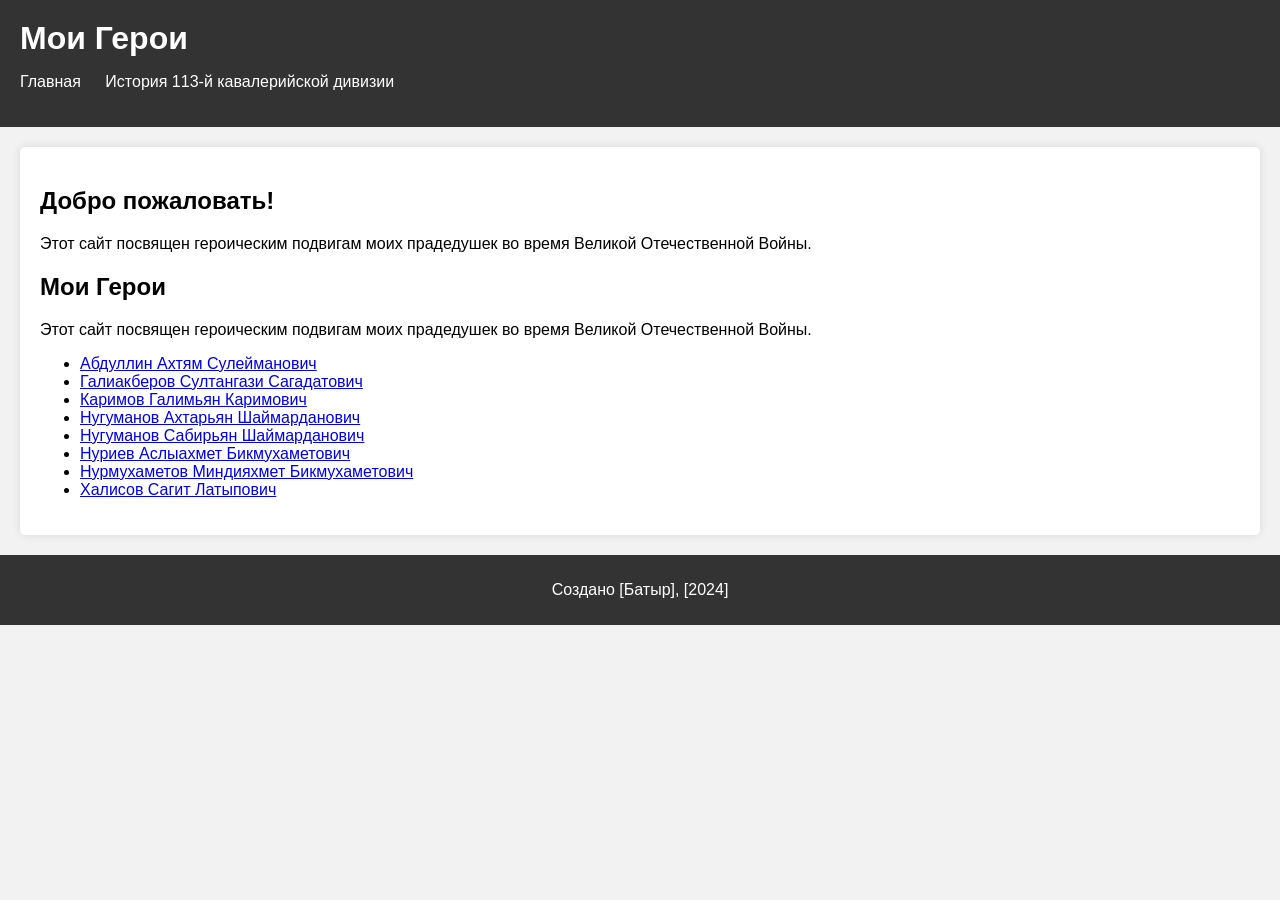
==== index.html @ 7f9b2b4f "Add files via upload" ====
<!DOCTYPE html>
<html lang="ru">
<head>
    <meta charset="UTF-8">
    <meta name="viewport" content="width=device-width, initial-scale=1.0">
    <title>Мои Герои - Главная</title>
    <link rel="stylesheet" href="styles.css">
</head>
<body>
    <header>
        <h1>Мои Герои</h1>
        <nav>
            <ul>
                <li><a href="index.html">Главная</a></li>
                <li><a href="history113.html">История 113-й кавалерийской дивизии</a></li>
            </ul>
        </nav>
    </header>
    <main>
        <section class="intro">
            <h2>Добро пожаловать!</h2>
            <p>Этот сайт посвящен героическим подвигам моих прадедушек во время Великой Отечественной Войны.</p>
            <h2>Мои Герои</h2>
            <p>Этот сайт посвящен героическим подвигам моих прадедушек во время Великой Отечественной Войны.</p>
            <ul>
                <li><a href="soldier6.html">Абдуллин Ахтям Сулейманович</a></li>
                <li><a href="soldier2.html">Галиакберов Султангази Сагадатович</a></li>
                <li><a href="soldier3.html">Каримов Галимьян Каримович</a></li>
                <li><a href="soldier4.html">Нугуманов Ахтарьян Шаймарданович</a></li>
                <li><a href="soldier5.html">Нугуманов Сабирьян Шаймарданович</a></li>
                <li><a href="soldier1.html">Нуриев Аслыахмет Бикмухаметович</a></li>
                <li><a href="soldier7.html">Нурмухаметов Миндияхмет Бикмухаметович</a></li>
                <li><a href="soldier8.html">Халисов Сагит Латыпович</a></li>
            </ul>
        </section>
        <!-- Здесь может быть дополнительный контент, если нужно -->
    </main>
    <footer>
        <p>Создано [Батыр], [2024]</p>
    </footer>
</body>
</html>
---- styles.css ----
body {
    font-family: Arial, sans-serif;
    background-color: #f2f2f2;
    margin: 0;
    padding: 0;
}

header {
    background-color: #333;
    color: #fff;
    padding: 20px;
}

header h1 {
    margin: 0;
    font-size: 2em;
}

nav ul {
    list-style-type: none;
    padding: 0;
}

nav ul li {
    display: inline;
    margin-right: 20px;
}

nav ul li a {
    color: #fff;
    text-decoration: none;
}

main {
    padding: 20px;
}

.intro {
    background-color: #fff;
    padding: 20px;
    border-radius: 5px;
    box-shadow: 0 0 10px rgba(0, 0, 0, 0.1);
}

.profile-picture img {
    width: 300px;
    height: 500px;
    object-fit: cover;
    border-radius: 5px;
    float: right;
}

.profile-picture-division img {
    width: 800px;
    height: 500px;
    object-fit: cover;
    border-radius: 5px;
    float: right;
}

.photo-gallery img {
    width: 200px;
    height: 200px;
    object-fit: cover;
    border-radius: 5px;
}

.medal-gallery img {
    width: 100px;
    height: 200px;
    object-fit: cover;
    border-radius: 5px;
}

footer {
    position: relative;
    width: 100%;
    background-color: #333;
    color: white;
    text-align: center;
    padding: 10px 0;
}

.soldier-info {
    margin-right: 350px;
    margin-left: 0px;
}

.division-info {
    margin-right: 350px;
    margin-left: 50px;
}

.achievements {
    margin-right: 350px;
    margin-left: 0px;
}

.historical-context {
    text-indent: 1.25cm;
    text-align: justify;
    line-height: 1.5;
}

/* Добавленные стили для рамки с фото и личными данными */
.soldier-profile {
    display: flex;
}

.division-profile {
    display: flex;
}

.profile-picture {
    flex: 0 0 auto;
    margin-right: 20px;
}

.soldier-info {
    flex: 1 1 auto;
}

.photos,
.documents,
.photos_download {
    margin-top: 20px;
}

.photos,
.documents,
.photos_download {
    clear: both;
}

.photos ul,
.documents ul,
.photos_download ul {
    list-style: none;
    padding: 0;
}

.photos ul li,
.documents ul li,
.photos_download ul li {
    margin-bottom: 10px;
}

.photos ul li a,
.documents ul li a,
.photos_download ul li a {
    text-decoration: none;
    color: #333;
    display: inline-block;
    padding: 5px 10px;
    background-color: #f2f2f2;
    border-radius: 5px;
}

.photos ul li a:hover,
.documents ul li a:hover,
.photos_download ul li a:hover {
    background-color: #ddd;
}

/* Общие стили для всех секций */
.biography,
.warpath,
.achievements,
.photos,
.documents,
.photos_download {
    margin-top: 20px;
    background-color: #fff;
    padding: 20px;
    border-radius: 5px;
    box-shadow: 0 0 10px rgba(0, 0, 0, 0.1);
    margin-bottom: 20px; /* Добавлен отступ снизу для разделения секций */
}

.biography h2,
.warpath h2,
.achievements h2,
.photos h2,
.documents h2,
.photos_download h2 {
    font-size: 1.5em;
    color: #333;
    border-bottom: 2px solid #ccc;
    padding-bottom: 10px;
}

.biography p,
.warpath p,
.achievements p,
.photos p,
.documents p,
.photos_download p {
    font-size: 1em;
    line-height: 1.6;
    color: #555;
    margin-bottom: 15px;
}

.biography p:first-child,
.warpath p:first-child,
.achievements p:first-child,
.photos p:first-child,
.documents p:first-child,
.photos_download p:first-child {
    margin-top: 0;
}

.biography a,
.warpath a,
.achievements a,
.photos a,
.documents a,
.photos_download a {
    color: #007bff;
    text-decoration: none;
}

.biography a:hover,
.warpath a:hover,
.achievements a:hover,
.photos a:hover,
.documents a:hover,
.photos_download a:hover {
    text-decoration: underline;
}

.quote {
    background-color: #f9f9f9;
    border-left: 6px solid #ccc;
    margin: 20px 0;
    padding: 10px 20px;
}

.quote-signature {
    text-align: right;
}

.quote-text {
    font-style: italic;
    margin-bottom: 10px;
}

.quote-author {
    font-weight: bold;
    margin: 0;
}

.quote-date {
    font-style: italic;
    color: #888;
    margin: 0;
}
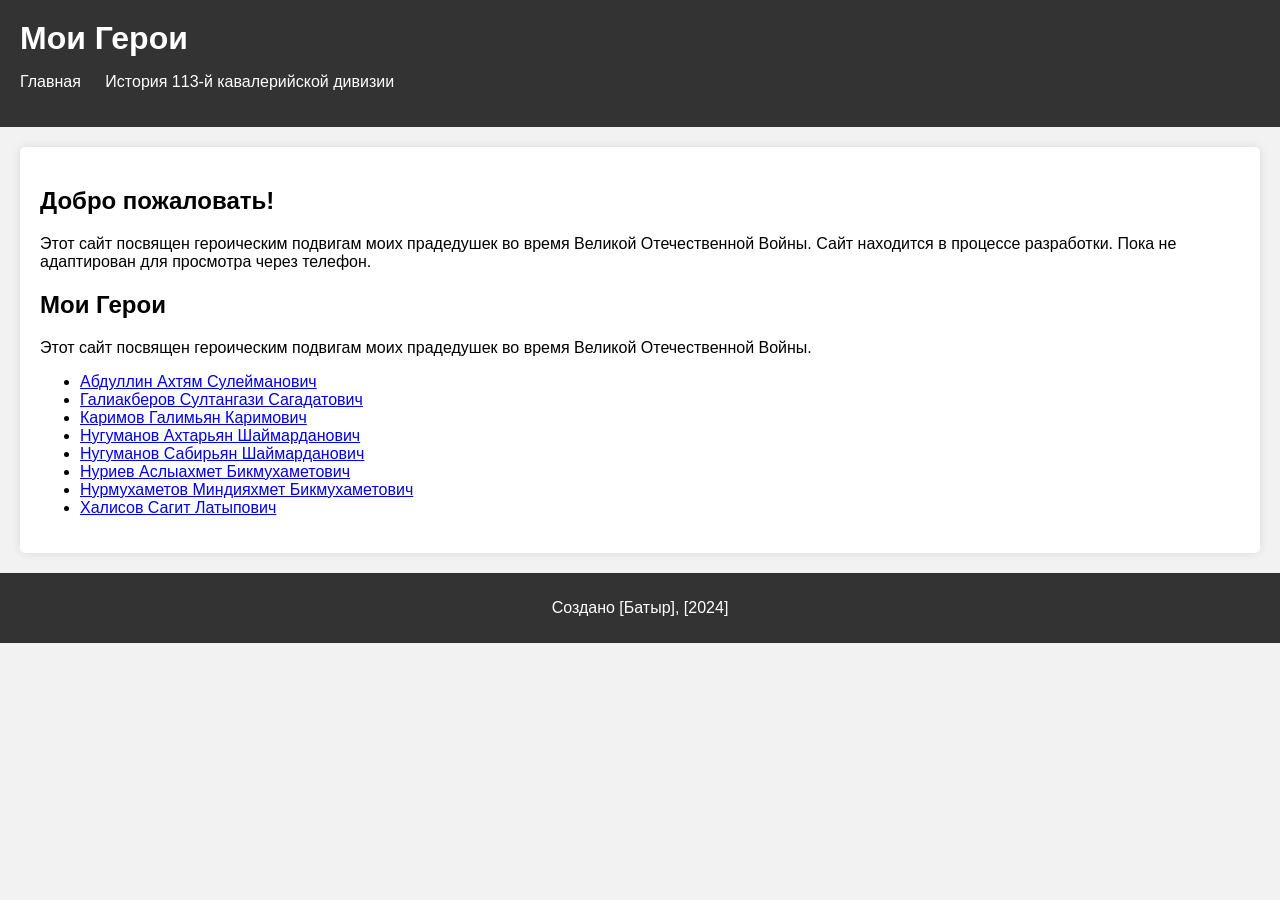
==== commit 23e03d56: "Update index.html" ====
--- a/index.html
+++ b/index.html
@@ -19,19 +19,19 @@
     <main>
         <section class="intro">
             <h2>Добро пожаловать!</h2>
-            <p>Этот сайт посвящен героическим подвигам моих прадедушек во время Великой Отечественной Войны.</p>
-            <h2>Мои Герои</h2>
-            <p>Этот сайт посвящен героическим подвигам моих прадедушек во время Великой Отечественной Войны.</p>
-            <ul>
-                <li><a href="soldier6.html">Абдуллин Ахтям Сулейманович</a></li>
-                <li><a href="soldier2.html">Галиакберов Султангази Сагадатович</a></li>
-                <li><a href="soldier3.html">Каримов Галимьян Каримович</a></li>
-                <li><a href="soldier4.html">Нугуманов Ахтарьян Шаймарданович</a></li>
-                <li><a href="soldier5.html">Нугуманов Сабирьян Шаймарданович</a></li>
-                <li><a href="soldier1.html">Нуриев Аслыахмет Бикмухаметович</a></li>
-                <li><a href="soldier7.html">Нурмухаметов Миндияхмет Бикмухаметович</a></li>
-                <li><a href="soldier8.html">Халисов Сагит Латыпович</a></li>
-            </ul>
+            <p>Этот сайт посвящен героическим подвигам моих прадедушек во время Великой Отечественной Войны. Сайт находится в процессе разработки. Пока не адаптирован для просмотра через телефон.</p>
+            <h2>Мои Герои</h2>
+            <p>Этот сайт посвящен героическим подвигам моих прадедушек во время Великой Отечественной Войны.</p>
+            <ul>
+                <li><a href="soldier6.html">Абдуллин Ахтям Сулейманович</a></li>
+                <li><a href="soldier2.html">Галиакберов Султангази Сагадатович</a></li>
+                <li><a href="soldier3.html">Каримов Галимьян Каримович</a></li>
+                <li><a href="soldier4.html">Нугуманов Ахтарьян Шаймарданович</a></li>
+                <li><a href="soldier5.html">Нугуманов Сабирьян Шаймарданович</a></li>
+                <li><a href="soldier1.html">Нуриев Аслыахмет Бикмухаметович</a></li>
+                <li><a href="soldier7.html">Нурмухаметов Миндияхмет Бикмухаметович</a></li>
+                <li><a href="soldier8.html">Халисов Сагит Латыпович</a></li>
+            </ul>
         </section>
         <!-- Здесь может быть дополнительный контент, если нужно -->
     </main>
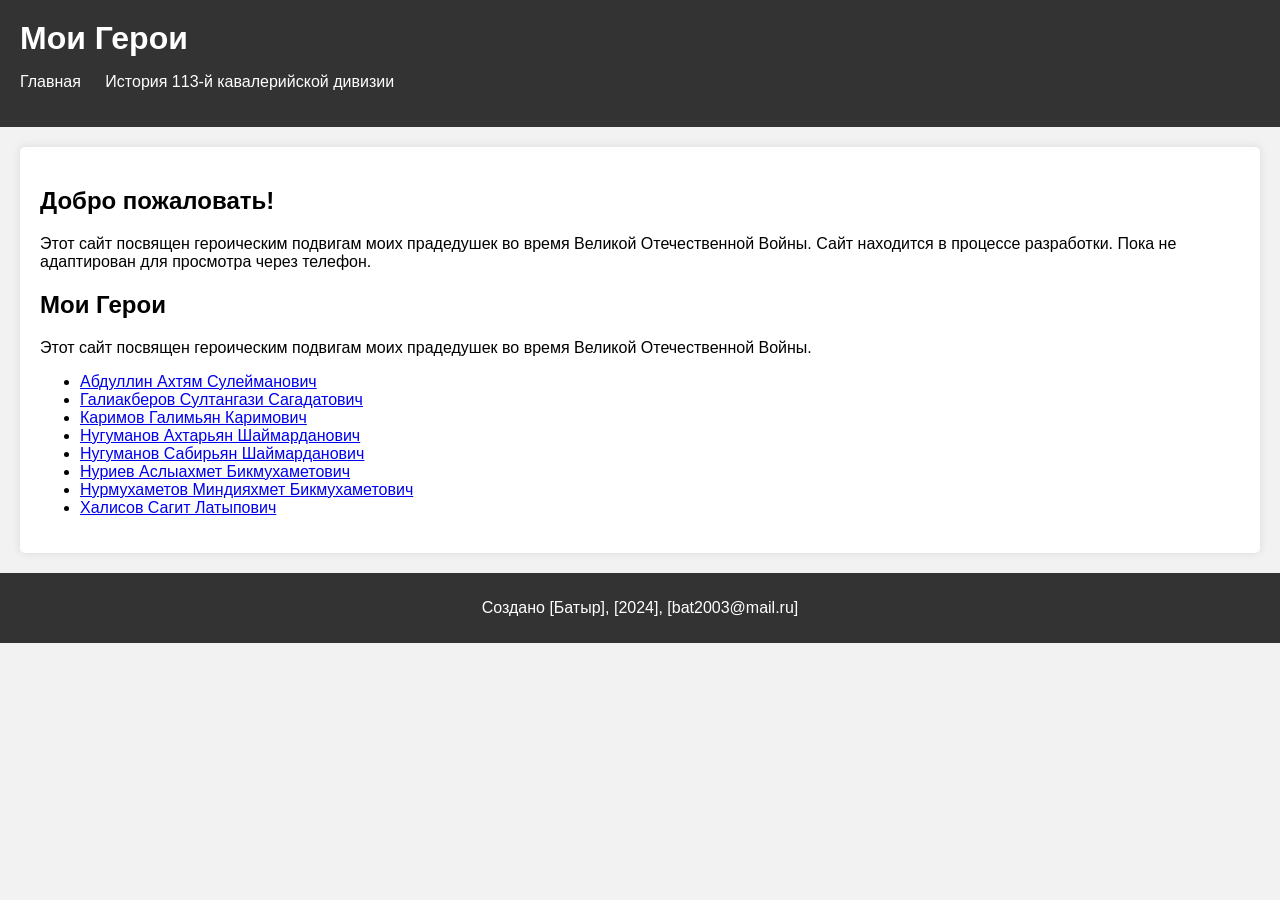
==== commit 3bf8f8e4: "Update index.html" ====
--- a/index.html
+++ b/index.html
@@ -36,7 +36,7 @@
         <!-- Здесь может быть дополнительный контент, если нужно -->
     </main>
     <footer>
-        <p>Создано [Батыр], [2024]</p>
+        <p>Создано [Батыр], [2024], [bat2003@mail.ru]</p>
     </footer>
 </body>
 </html>
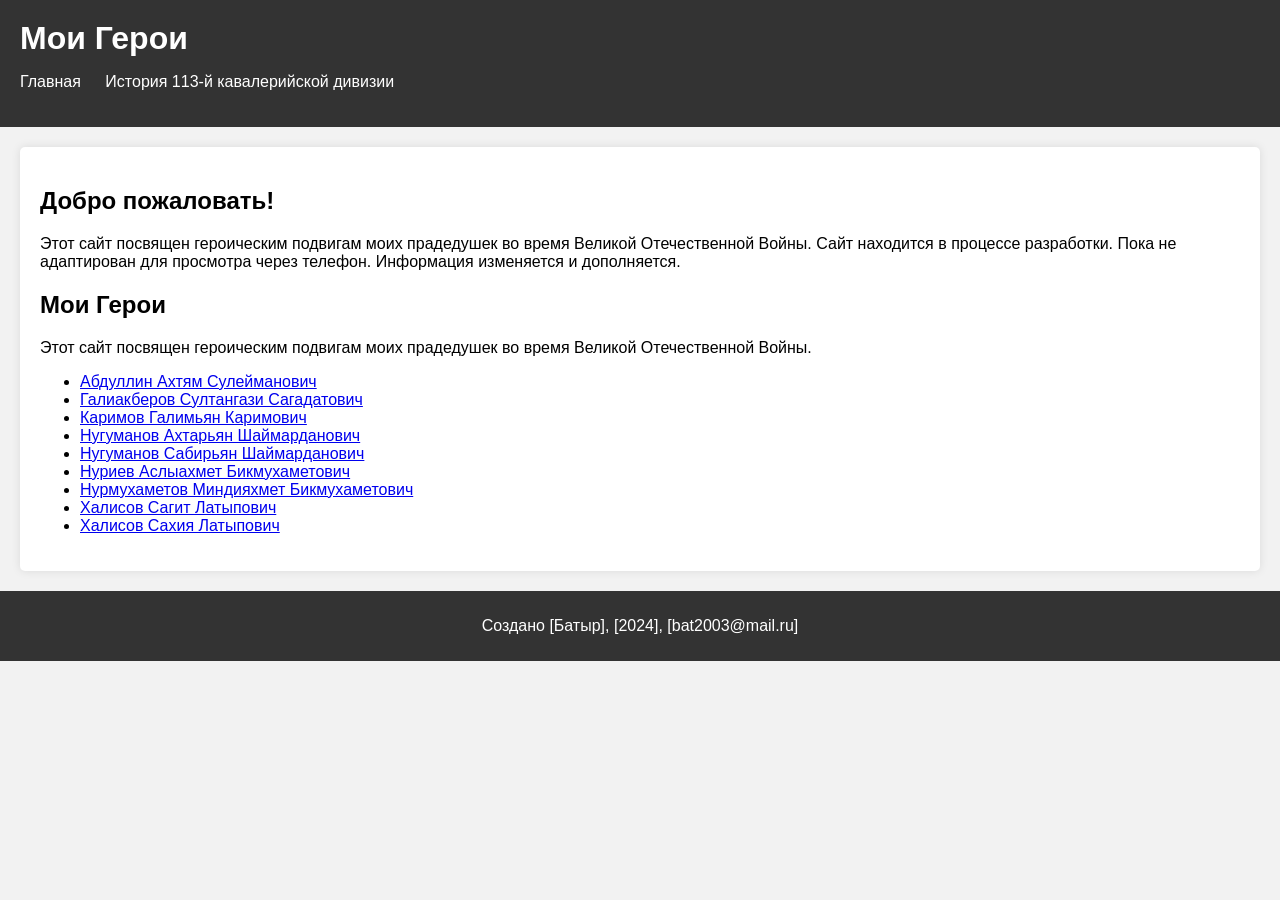
==== commit ba246070: "Исправлена и добавлена информация о женах, также добавлен Халисов Сахия Латыпович. - Исправлено имя " ====
--- a/index.html
+++ b/index.html
@@ -19,7 +19,7 @@
     <main>
         <section class="intro">
             <h2>Добро пожаловать!</h2>
-            <p>Этот сайт посвящен героическим подвигам моих прадедушек во время Великой Отечественной Войны. Сайт находится в процессе разработки. Пока не адаптирован для просмотра через телефон.</p>
+            <p>Этот сайт посвящен героическим подвигам моих прадедушек во время Великой Отечественной Войны. Сайт находится в процессе разработки. Пока не адаптирован для просмотра через телефон. Информация изменяется и дополняется.</p>
             <h2>Мои Герои</h2>
             <p>Этот сайт посвящен героическим подвигам моих прадедушек во время Великой Отечественной Войны.</p>
             <ul>
@@ -30,7 +30,8 @@
                 <li><a href="soldier5.html">Нугуманов Сабирьян Шаймарданович</a></li>
                 <li><a href="soldier1.html">Нуриев Аслыахмет Бикмухаметович</a></li>
                 <li><a href="soldier7.html">Нурмухаметов Миндияхмет Бикмухаметович</a></li>
-                <li><a href="soldier8.html">Халисов Сагит Латыпович</a></li>
+                <li><a href="soldier8.html">Халисов Сагит Латыпович</a></li>
+                <li><a href="soldier9.html">Халисов Сахия Латыпович</a></li>
             </ul>
         </section>
         <!-- Здесь может быть дополнительный контент, если нужно -->
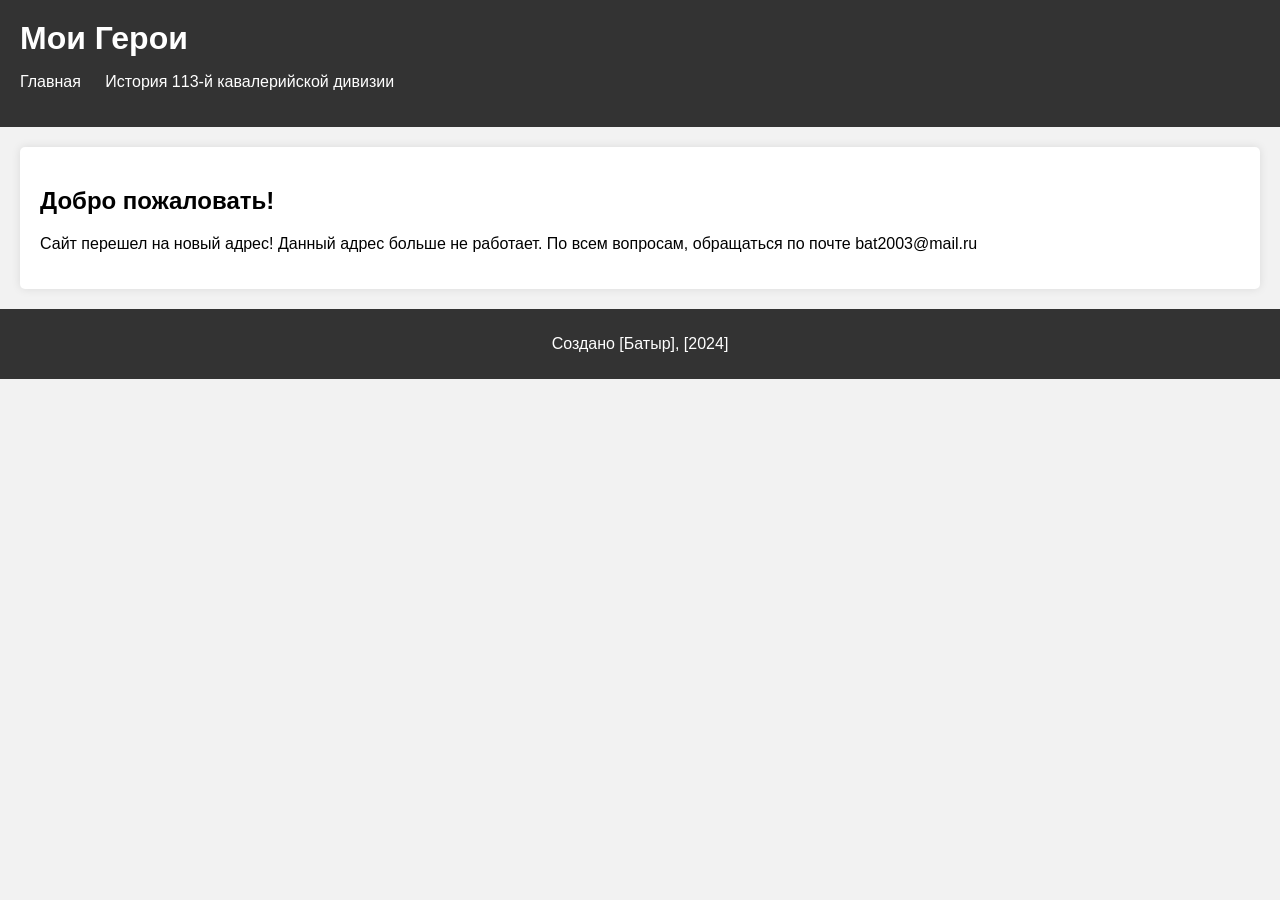
==== commit 3572cab4: "Крупные изменения. Сайт разделен на две части." ====
--- a/index.html
+++ b/index.html
@@ -19,25 +19,12 @@
     <main>
         <section class="intro">
             <h2>Добро пожаловать!</h2>
-            <p>Этот сайт посвящен героическим подвигам моих прадедушек во время Великой Отечественной Войны. Сайт находится в процессе разработки. Пока не адаптирован для просмотра через телефон. Информация изменяется и дополняется.</p>
-            <h2>Мои Герои</h2>
-            <p>Этот сайт посвящен героическим подвигам моих прадедушек во время Великой Отечественной Войны.</p>
-            <ul>
-                <li><a href="soldier6.html">Абдуллин Ахтям Сулейманович</a></li>
-                <li><a href="soldier2.html">Галиакберов Султангази Сагадатович</a></li>
-                <li><a href="soldier3.html">Каримов Галимьян Каримович</a></li>
-                <li><a href="soldier4.html">Нугуманов Ахтарьян Шаймарданович</a></li>
-                <li><a href="soldier5.html">Нугуманов Сабирьян Шаймарданович</a></li>
-                <li><a href="soldier1.html">Нуриев Аслыахмет Бикмухаметович</a></li>
-                <li><a href="soldier7.html">Нурмухаметов Миндияхмет Бикмухаметович</a></li>
-                <li><a href="soldier8.html">Халисов Сагит Латыпович</a></li>
-                <li><a href="soldier9.html">Халисов Сахия Латыпович</a></li>
-            </ul>
+            <p>Сайт перешел на новый адрес! Данный адрес больше не работает. По всем вопросам, обращаться по почте bat2003@mail.ru</p>
         </section>
         <!-- Здесь может быть дополнительный контент, если нужно -->
     </main>
     <footer>
-        <p>Создано [Батыр], [2024], [bat2003@mail.ru]</p>
+        <p>Создано [Батыр], [2024]</p>
     </footer>
 </body>
 </html>
